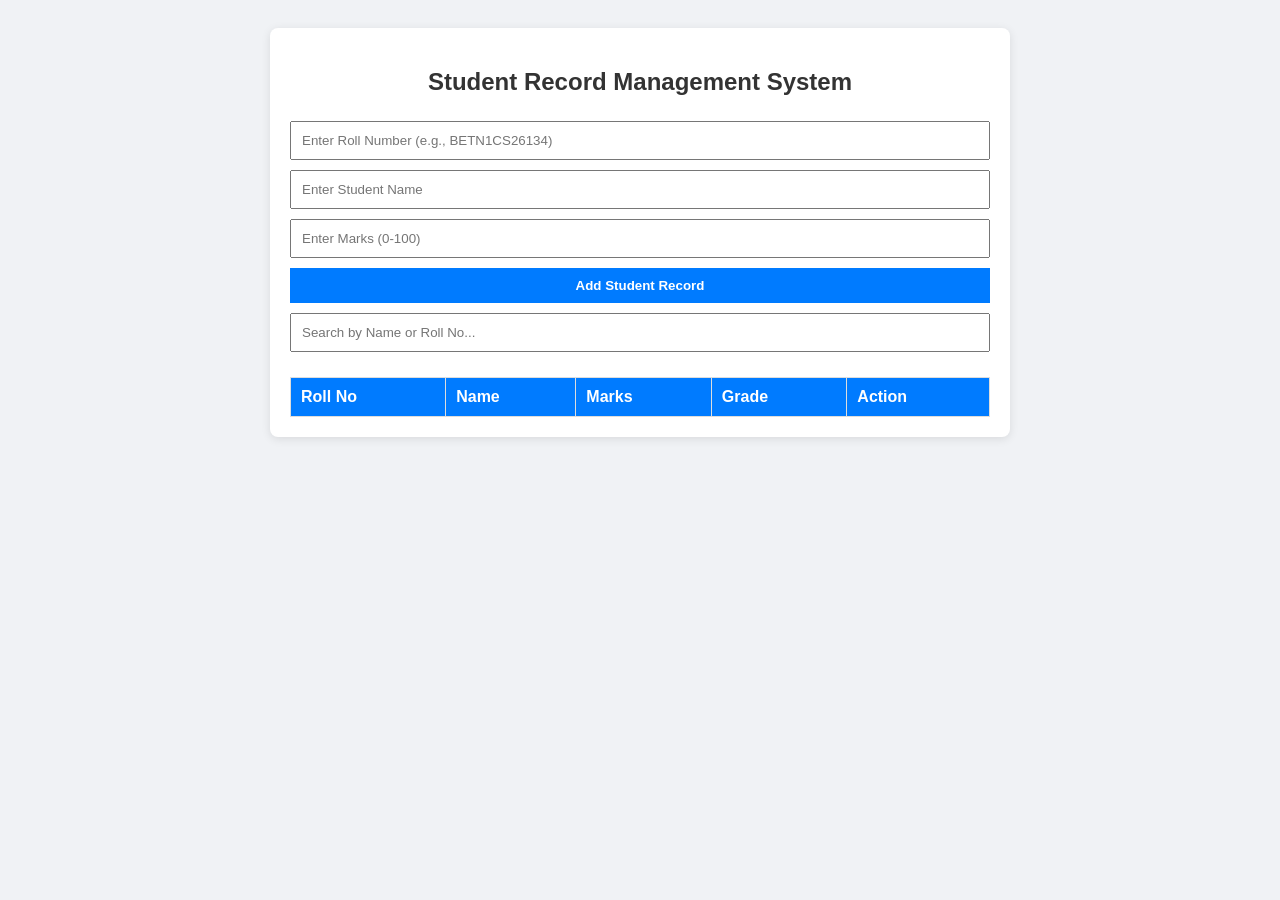
==== student_record.html @ 1ddef449 "Add student record management HTML structure" ====
<!DOCTYPE html>
<html lang="en">
<head>
<meta charset="UTF-8">
<title>Student Record Management System</title>
<style>
  body { font-family: Arial, sans-serif; background: #f0f2f5; padding: 20px; }
  .box { max-width: 700px; margin: auto; background: #fff; padding: 20px; border-radius: 8px; box-shadow: 0 2px 10px rgba(0,0,0,0.1); }
  h2 { text-align: center; color: #333; }
  input, button { padding: 10px; margin: 5px 0; width: 100%; box-sizing: border-box; }
  button { background: #007bff; color: #fff; border: none; cursor: pointer; font-weight: bold; }
  button:hover { background: #0056b3; }
  table { width: 100%; border-collapse: collapse; margin-top: 20px; }
  th, td { border: 1px solid #ddd; padding: 10px; text-align: left; }
  th { background: #007bff; color: white; }
  .del-btn { background: #dc3545; width: auto; padding: 5px 10px; }
</style>
</head>
<body>
<div class="box">
  <h2>Student Record Management System</h2>
  <input type="text" id="roll" placeholder="Enter Roll Number (e.g., BETN1CS26134)">
  <input type="text" id="name" placeholder="Enter Student Name">
  <input type="number" id="marks" placeholder="Enter Marks (0-100)">
  <button onclick="addStudent()">Add Student Record</button>
  <input type="text" id="search" onkeyup="searchStudent()" placeholder="Search by Name or Roll No...">
  <table>
    <thead><tr><th>Roll No</th><th>Name</th><th>Marks</th><th>Grade</th><th>Action</th></tr></thead>
    <tbody id="tableBody"></tbody>
  </table>
</div>
<script>
  let students = JSON.parse(localStorage.getItem('students')) || [];
  function getGrade(m) { return m >= 75 ? 'A' : m >= 60 ? 'B' : m >= 40 ? 'C' : 'Fail'; }
  function render(data = students) {
    const tbody = document.getElementById('tableBody');
    tbody.innerHTML = '';
    data.forEach((s, i) => {
      tbody.innerHTML += `<tr><td>${s.roll}</td><td>${s.name}</td><td>${s.marks}</td><td>${getGrade(s.marks)}</td>
      <td><button class="del-btn" onclick="deleteStudent(${i})">Delete</button></td></tr>`;
    });
  }
  function addStudent() {
    const roll = document.getElementById('roll').value.trim();
    const name = document.getElementById('name').value.trim();
    const marks = Number(document.getElementById('marks').value);
    if (!roll || !name || marks < 0 || marks > 100) return alert('Please enter valid details!');
    students.push({ roll, name, marks });
    localStorage.setItem('students', JSON.stringify(students));
    render();
    document.getElementById('roll').value = ''; document.getElementById('name').value = ''; document.getElementById('marks').value = '';
  }
  function deleteStudent(i) {
    students.splice(i, 1);
    localStorage.setItem('students', JSON.stringify(students));
    render();
  }
  function searchStudent() {
    const q = document.getElementById('search').value.toLowerCase();
    render(students.filter(s => s.name.toLowerCase().includes(q) || s.roll.toLowerCase().includes(q)));
  }
  render();
</script>
</body>
</html>
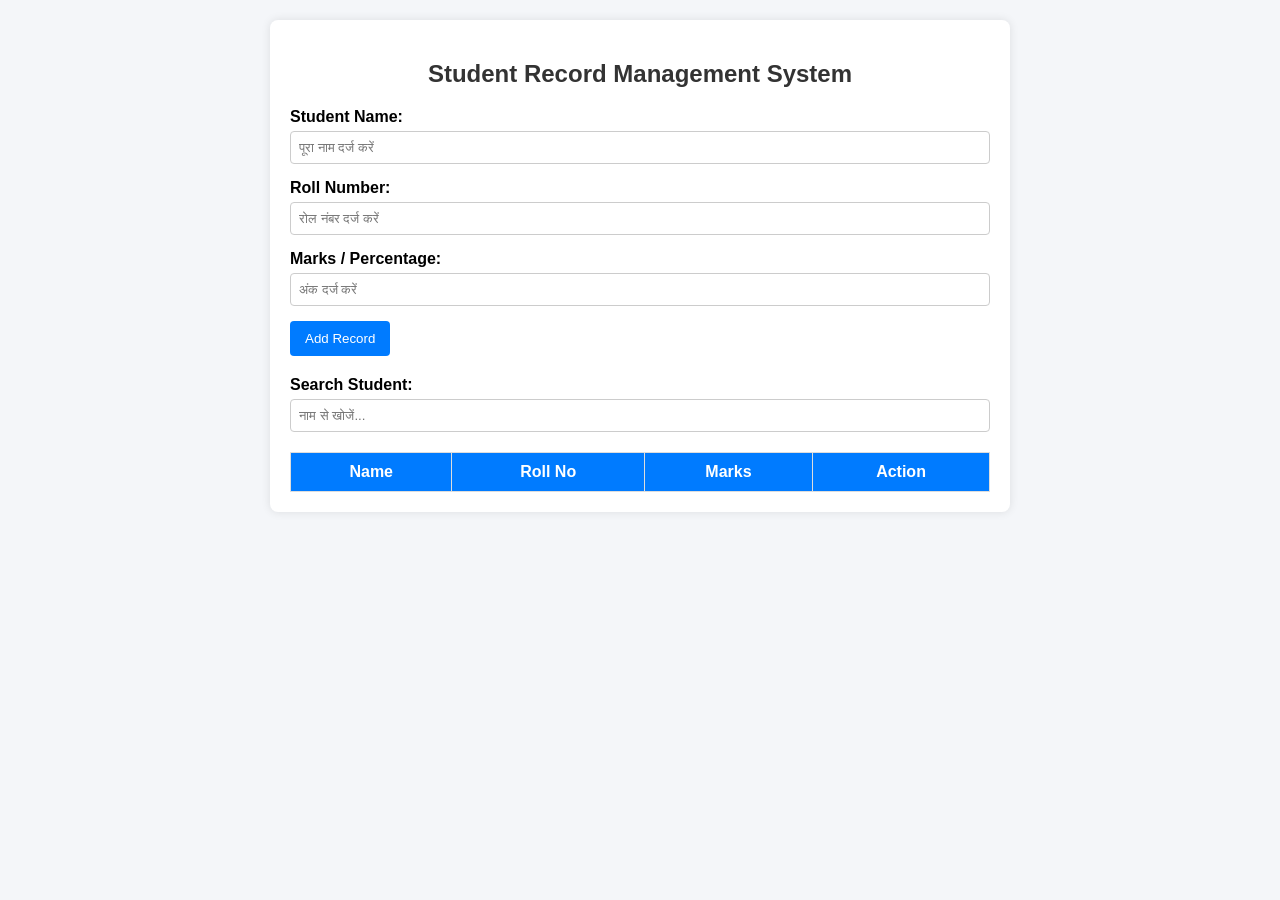
==== commit f55a3d94: "Refactor student record management HTML structure Updated HTML structure, added form validation, and" ====
--- a/student_record.html
+++ b/student_record.html
@@ -1,65 +1,176 @@
 <!DOCTYPE html>
-<html lang="en">
+<html lang="hi">
 <head>
-<meta charset="UTF-8">
-<title>Student Record Management System</title>
-<style>
-  body { font-family: Arial, sans-serif; background: #f0f2f5; padding: 20px; }
-  .box { max-width: 700px; margin: auto; background: #fff; padding: 20px; border-radius: 8px; box-shadow: 0 2px 10px rgba(0,0,0,0.1); }
-  h2 { text-align: center; color: #333; }
-  input, button { padding: 10px; margin: 5px 0; width: 100%; box-sizing: border-box; }
-  button { background: #007bff; color: #fff; border: none; cursor: pointer; font-weight: bold; }
-  button:hover { background: #0056b3; }
-  table { width: 100%; border-collapse: collapse; margin-top: 20px; }
-  th, td { border: 1px solid #ddd; padding: 10px; text-align: left; }
-  th { background: #007bff; color: white; }
-  .del-btn { background: #dc3545; width: auto; padding: 5px 10px; }
-</style>
+    <meta charset="UTF-8">
+    <meta name="viewport" content="width=device-width, initial-scale=1.0">
+    <title>Student Record Management System</title>
+    <style>
+        body {
+            font-family: Arial, sans-serif;
+            background-color: #f4f6f9;
+            margin: 0;
+            padding: 20px;
+        }
+        .container {
+            max-width: 700px;
+            margin: auto;
+            background: white;
+            padding: 20px;
+            border-radius: 8px;
+            box-shadow: 0px 0px 10px rgba(0,0,0,0.1);
+        }
+        h2 {
+            text-align: center;
+            color: #333;
+        }
+        .form-group {
+            margin-bottom: 15px;
+        }
+        label {
+            display: block;
+            margin-bottom: 5px;
+            font-weight: bold;
+        }
+        input {
+            width: 100%;
+            padding: 8px;
+            box-sizing: border-box;
+            border: 1px solid #ccc;
+            border-radius: 4px;
+        }
+        button {
+            background-color: #007bff;
+            color: white;
+            padding: 10px 15px;
+            border: none;
+            border-radius: 4px;
+            cursor: pointer;
+        }
+        button:hover {
+            background-color: #0056b3;
+        }
+        .search-box {
+            margin: 20px 0;
+        }
+        table {
+            width: 100%;
+            border-collapse: collapse;
+            margin-top: 10px;
+        }
+        th, td {
+            border: 1px solid #ddd;
+            padding: 10px;
+            text-align: center;
+        }
+        th {
+            background-color: #007bff;
+            color: white;
+        }
+        .delete-btn {
+            background-color: #dc3545;
+            padding: 5px 10px;
+        }
+        .delete-btn:hover {
+            background-color: #a71d2a;
+        }
+    </style>
 </head>
 <body>
-<div class="box">
-  <h2>Student Record Management System</h2>
-  <input type="text" id="roll" placeholder="Enter Roll Number (e.g., BETN1CS26134)">
-  <input type="text" id="name" placeholder="Enter Student Name">
-  <input type="number" id="marks" placeholder="Enter Marks (0-100)">
-  <button onclick="addStudent()">Add Student Record</button>
-  <input type="text" id="search" onkeyup="searchStudent()" placeholder="Search by Name or Roll No...">
-  <table>
-    <thead><tr><th>Roll No</th><th>Name</th><th>Marks</th><th>Grade</th><th>Action</th></tr></thead>
-    <tbody id="tableBody"></tbody>
-  </table>
+
+<div class="container">
+    <h2>Student Record Management System</h2>
+
+    <!-- 1. Form & Validation -->
+    <form id="studentForm" onsubmit="addStudent(event)">
+        <div class="form-group">
+            <label for="studentName">Student Name:</label>
+            <input type="text" id="studentName" placeholder="पूरा नाम दर्ज करें">
+        </div>
+        <div class="form-group">
+            <label for="rollNo">Roll Number:</label>
+            <input type="text" id="rollNo" placeholder="रोल नंबर दर्ज करें">
+        </div>
+        <div class="form-group">
+            <label for="marks">Marks / Percentage:</label>
+            <input type="number" id="marks" placeholder="अंक दर्ज करें">
+        </div>
+        <button type="submit">Add Record</button>
+    </form>
+
+    <!-- 4. Search Functionality -->
+    <div class="search-box">
+        <label for="searchInput">Search Student:</label>
+        <input type="text" id="searchInput" onkeyup="searchStudent()" placeholder="नाम से खोजें...">
+    </div>
+
+    <!-- Data Table -->
+    <table>
+        <thead>
+            <tr>
+                <th>Name</th>
+                <th>Roll No</th>
+                <th>Marks</th>
+                <th>Action</th>
+            </tr>
+        </thead>
+        <tbody id="studentTable">
+            <!-- डायनामिक रिकॉर्ड यहाँ जुड़ेंगे -->
+        </tbody>
+    </table>
 </div>
+
 <script>
-  let students = JSON.parse(localStorage.getItem('students')) || [];
-  function getGrade(m) { return m >= 75 ? 'A' : m >= 60 ? 'B' : m >= 40 ? 'C' : 'Fail'; }
-  function render(data = students) {
-    const tbody = document.getElementById('tableBody');
-    tbody.innerHTML = '';
-    data.forEach((s, i) => {
-      tbody.innerHTML += `<tr><td>${s.roll}</td><td>${s.name}</td><td>${s.marks}</td><td>${getGrade(s.marks)}</td>
-      <td><button class="del-btn" onclick="deleteStudent(${i})">Delete</button></td></tr>`;
-    });
-  }
-  function addStudent() {
-    const roll = document.getElementById('roll').value.trim();
-    const name = document.getElementById('name').value.trim();
-    const marks = Number(document.getElementById('marks').value);
-    if (!roll || !name || marks < 0 || marks > 100) return alert('Please enter valid details!');
-    students.push({ roll, name, marks });
-    localStorage.setItem('students', JSON.stringify(students));
-    render();
-    document.getElementById('roll').value = ''; document.getElementById('name').value = ''; document.getElementById('marks').value = '';
-  }
-  function deleteStudent(i) {
-    students.splice(i, 1);
-    localStorage.setItem('students', JSON.stringify(students));
-    render();
-  }
-  function searchStudent() {
-    const q = document.getElementById('search').value.toLowerCase();
-    render(students.filter(s => s.name.toLowerCase().includes(q) || s.roll.toLowerCase().includes(q)));
-  }
-  render();
+    // Function 1 & 2: Form Validation & Add Student Record
+    function addStudent(event) {
+        event.preventDefault();
+        let name = document.getElementById('studentName').value.trim();
+        let roll = document.getElementById('rollNo').value.trim();
+        let marks = document.getElementById('marks').value.trim();
+
+        // Form Validation Check
+        if (name === "" || roll === "" || marks === "") {
+            alert("त्रुटि: कृपया सभी फील्ड्स को भरें!");
+            return false;
+        }
+
+        let table = document.getElementById('studentTable');
+        let row = table.insertRow();
+        
+        row.innerHTML = `<td>${name}</td>
+                         <td>${roll}</td>
+                         <td>${marks}</td>
+                         <td><button class="delete-btn" onclick="deleteRow(this)">Delete</button></td>`;
+        
+        alert("स्टूडेंट रिकॉर्ड सफलतापूर्वक जोड़ दिया गया है!");
+        document.getElementById('studentForm').reset();
+    }
+
+    // Function 3: Delete Record
+    function deleteRow(btn) {
+        let row = btn.parentNode.parentNode;
+        row.parentNode.removeChild(row);
+        alert("रिकॉर्ड सफलतापूर्वक हटा दिया गया है।");
+    }
+
+    // Function 4: Search/Filter Records
+    function searchStudent() {
+        let input = document.getElementById('searchInput').value.toLowerCase();
+        let table = document.getElementById('studentTable');
+        let tr = table.getElementsByTagName('tr');
+
+        for (let i = 0; i < tr.length; i++) {
+            let td = tr[i].getElementsByTagName('td')[0];
+            if (td) {
+                let txtValue = td.textContent || td.innerText;
+                if (txtValue.toLowerCase().indexOf(input) > -1) {
+                    tr[i].style.display = "";
+                } else {
+                    tr[i].style.display = "none";
+                }
+            }
+        }
+    }
 </script>
+
 </body>
 </html>
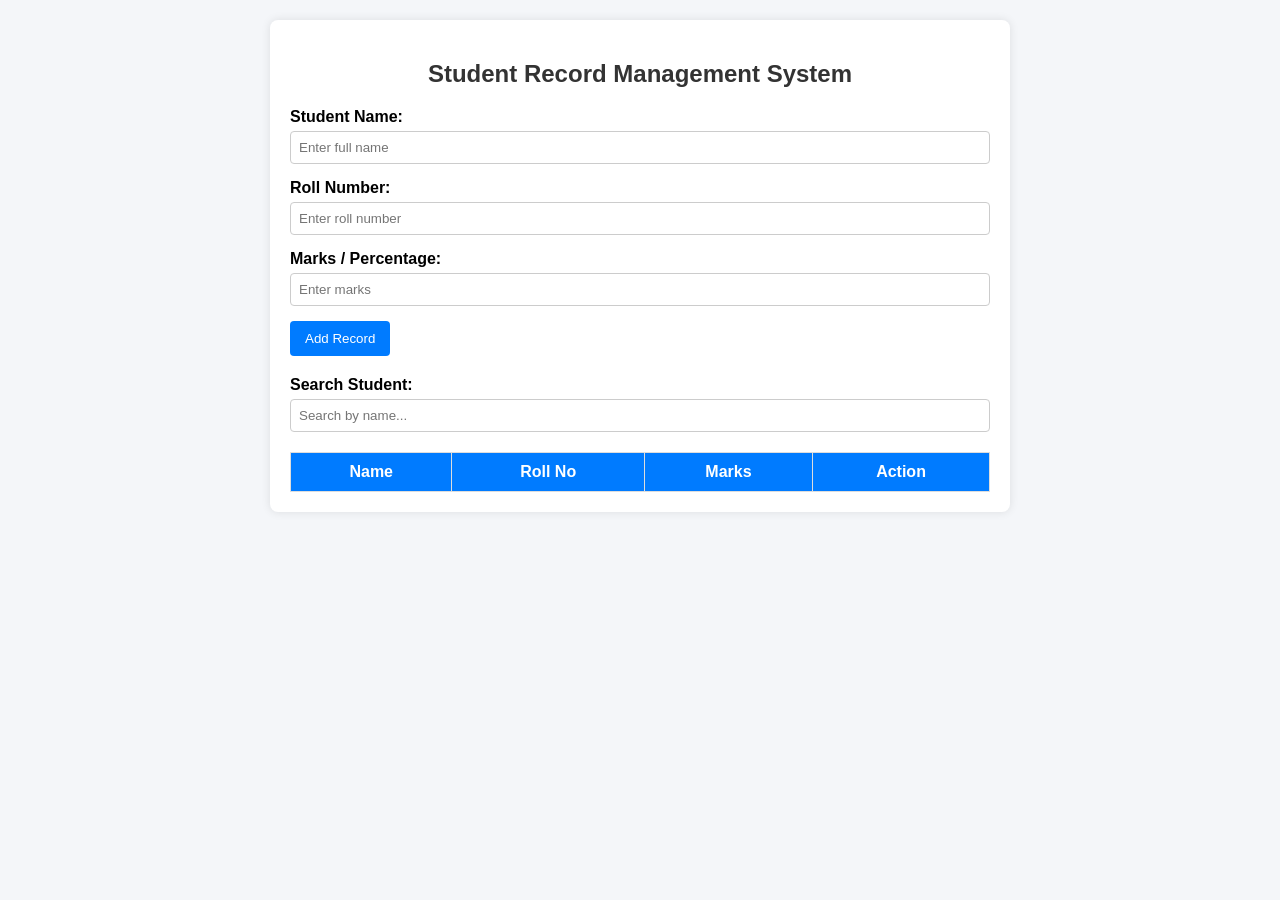
==== commit dec3ab4b: "student_record.html with JavaScript functionality Added form validation, add, delete, and search fun" ====
--- a/student_record.html
+++ b/student_record.html
@@ -1,5 +1,5 @@
 <!DOCTYPE html>
-<html lang="hi">
+<html lang="en">
 <head>
     <meta charset="UTF-8">
     <meta name="viewport" content="width=device-width, initial-scale=1.0">
@@ -80,27 +80,27 @@
 <div class="container">
     <h2>Student Record Management System</h2>
 
-    <!-- 1. Form & Validation -->
+    <!-- Form & Validation -->
     <form id="studentForm" onsubmit="addStudent(event)">
         <div class="form-group">
             <label for="studentName">Student Name:</label>
-            <input type="text" id="studentName" placeholder="पूरा नाम दर्ज करें">
+            <input type="text" id="studentName" placeholder="Enter full name">
         </div>
         <div class="form-group">
             <label for="rollNo">Roll Number:</label>
-            <input type="text" id="rollNo" placeholder="रोल नंबर दर्ज करें">
+            <input type="text" id="rollNo" placeholder="Enter roll number">
         </div>
         <div class="form-group">
             <label for="marks">Marks / Percentage:</label>
-            <input type="number" id="marks" placeholder="अंक दर्ज करें">
+            <input type="number" id="marks" placeholder="Enter marks">
         </div>
         <button type="submit">Add Record</button>
     </form>
 
-    <!-- 4. Search Functionality -->
+    <!-- Search Functionality -->
     <div class="search-box">
         <label for="searchInput">Search Student:</label>
-        <input type="text" id="searchInput" onkeyup="searchStudent()" placeholder="नाम से खोजें...">
+        <input type="text" id="searchInput" onkeyup="searchStudent()" placeholder="Search by name...">
     </div>
 
     <!-- Data Table -->
@@ -114,7 +114,7 @@
             </tr>
         </thead>
         <tbody id="studentTable">
-            <!-- डायनामिक रिकॉर्ड यहाँ जुड़ेंगे -->
+            <!-- Dynamic records will be added here -->
         </tbody>
     </table>
 </div>
@@ -129,7 +129,7 @@
 
         // Form Validation Check
         if (name === "" || roll === "" || marks === "") {
-            alert("त्रुटि: कृपया सभी फील्ड्स को भरें!");
+            alert("Error: Please fill in all fields!");
             return false;
         }
 
@@ -141,7 +141,7 @@
                          <td>${marks}</td>
                          <td><button class="delete-btn" onclick="deleteRow(this)">Delete</button></td>`;
         
-        alert("स्टूडेंट रिकॉर्ड सफलतापूर्वक जोड़ दिया गया है!");
+        alert("Student record added successfully!");
         document.getElementById('studentForm').reset();
     }
 
@@ -149,7 +149,7 @@
     function deleteRow(btn) {
         let row = btn.parentNode.parentNode;
         row.parentNode.removeChild(row);
-        alert("रिकॉर्ड सफलतापूर्वक हटा दिया गया है।");
+        alert("Record deleted successfully.");
     }
 
     // Function 4: Search/Filter Records
